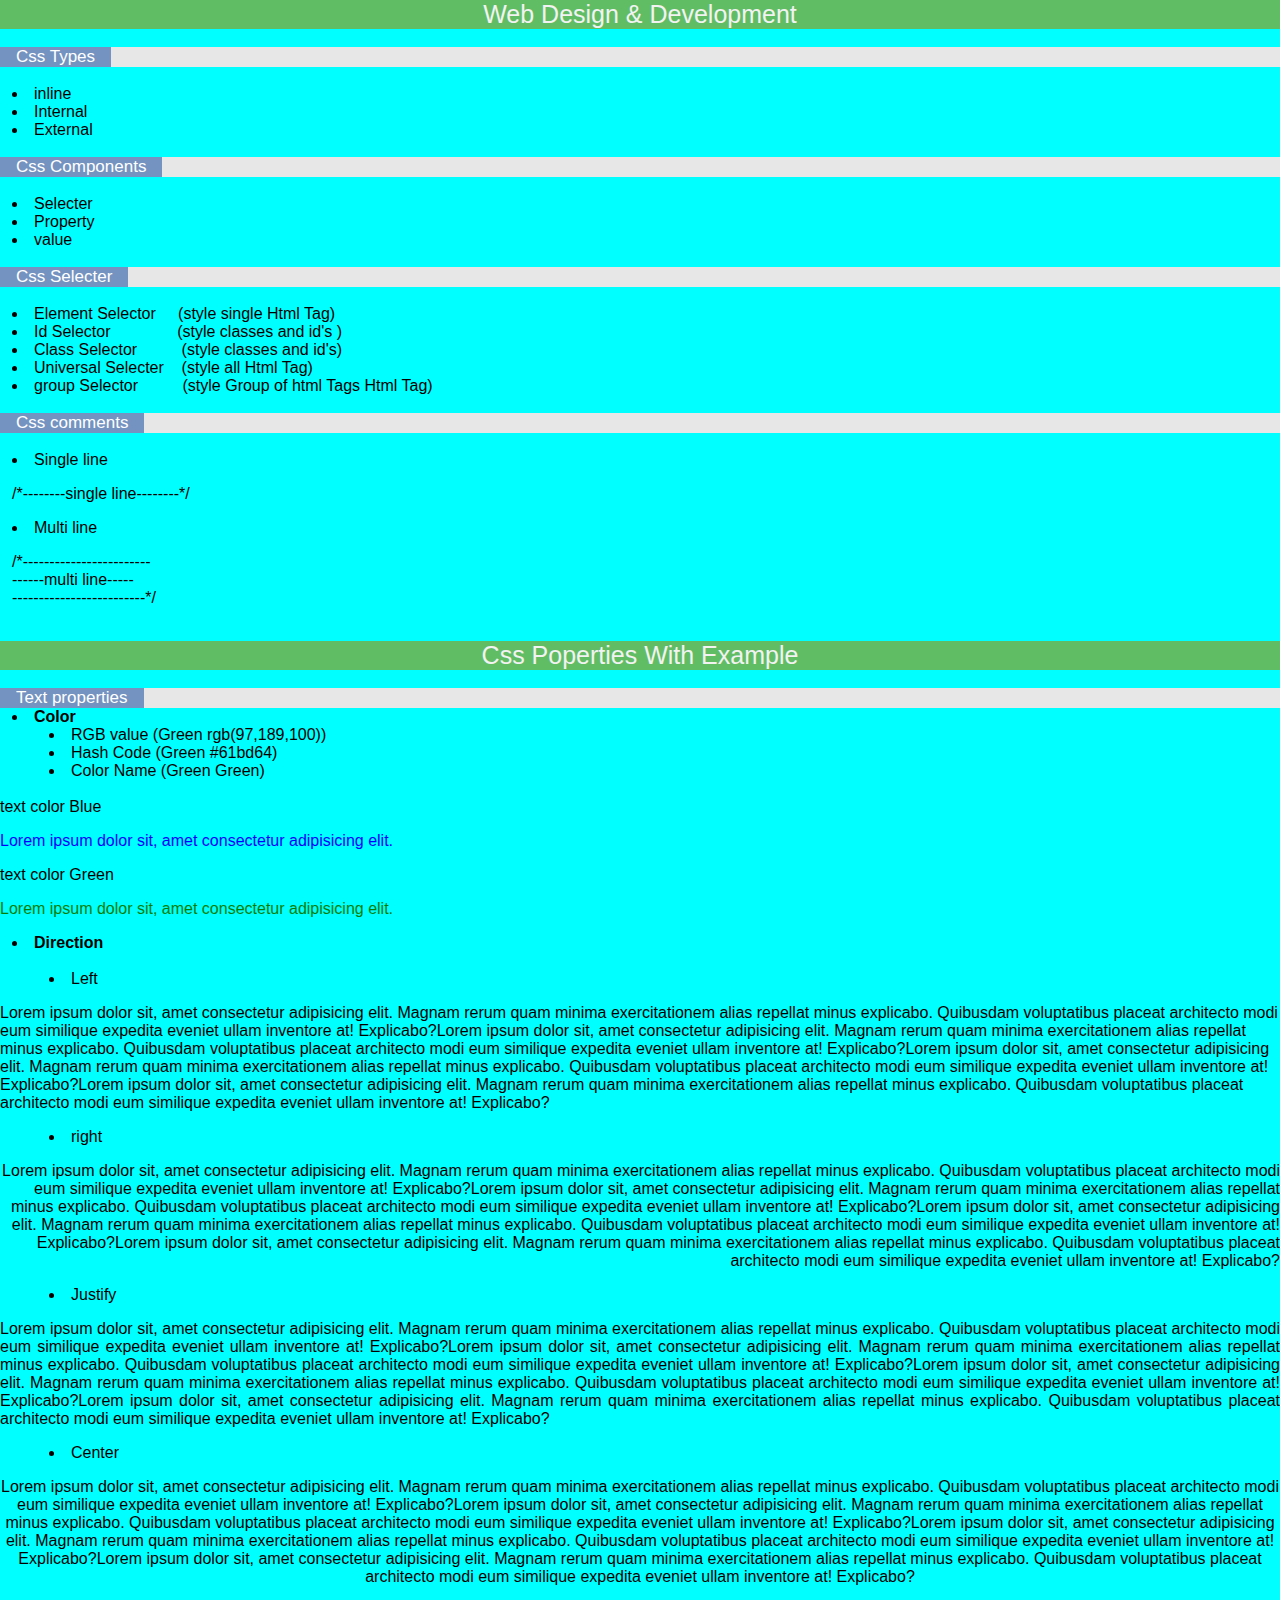
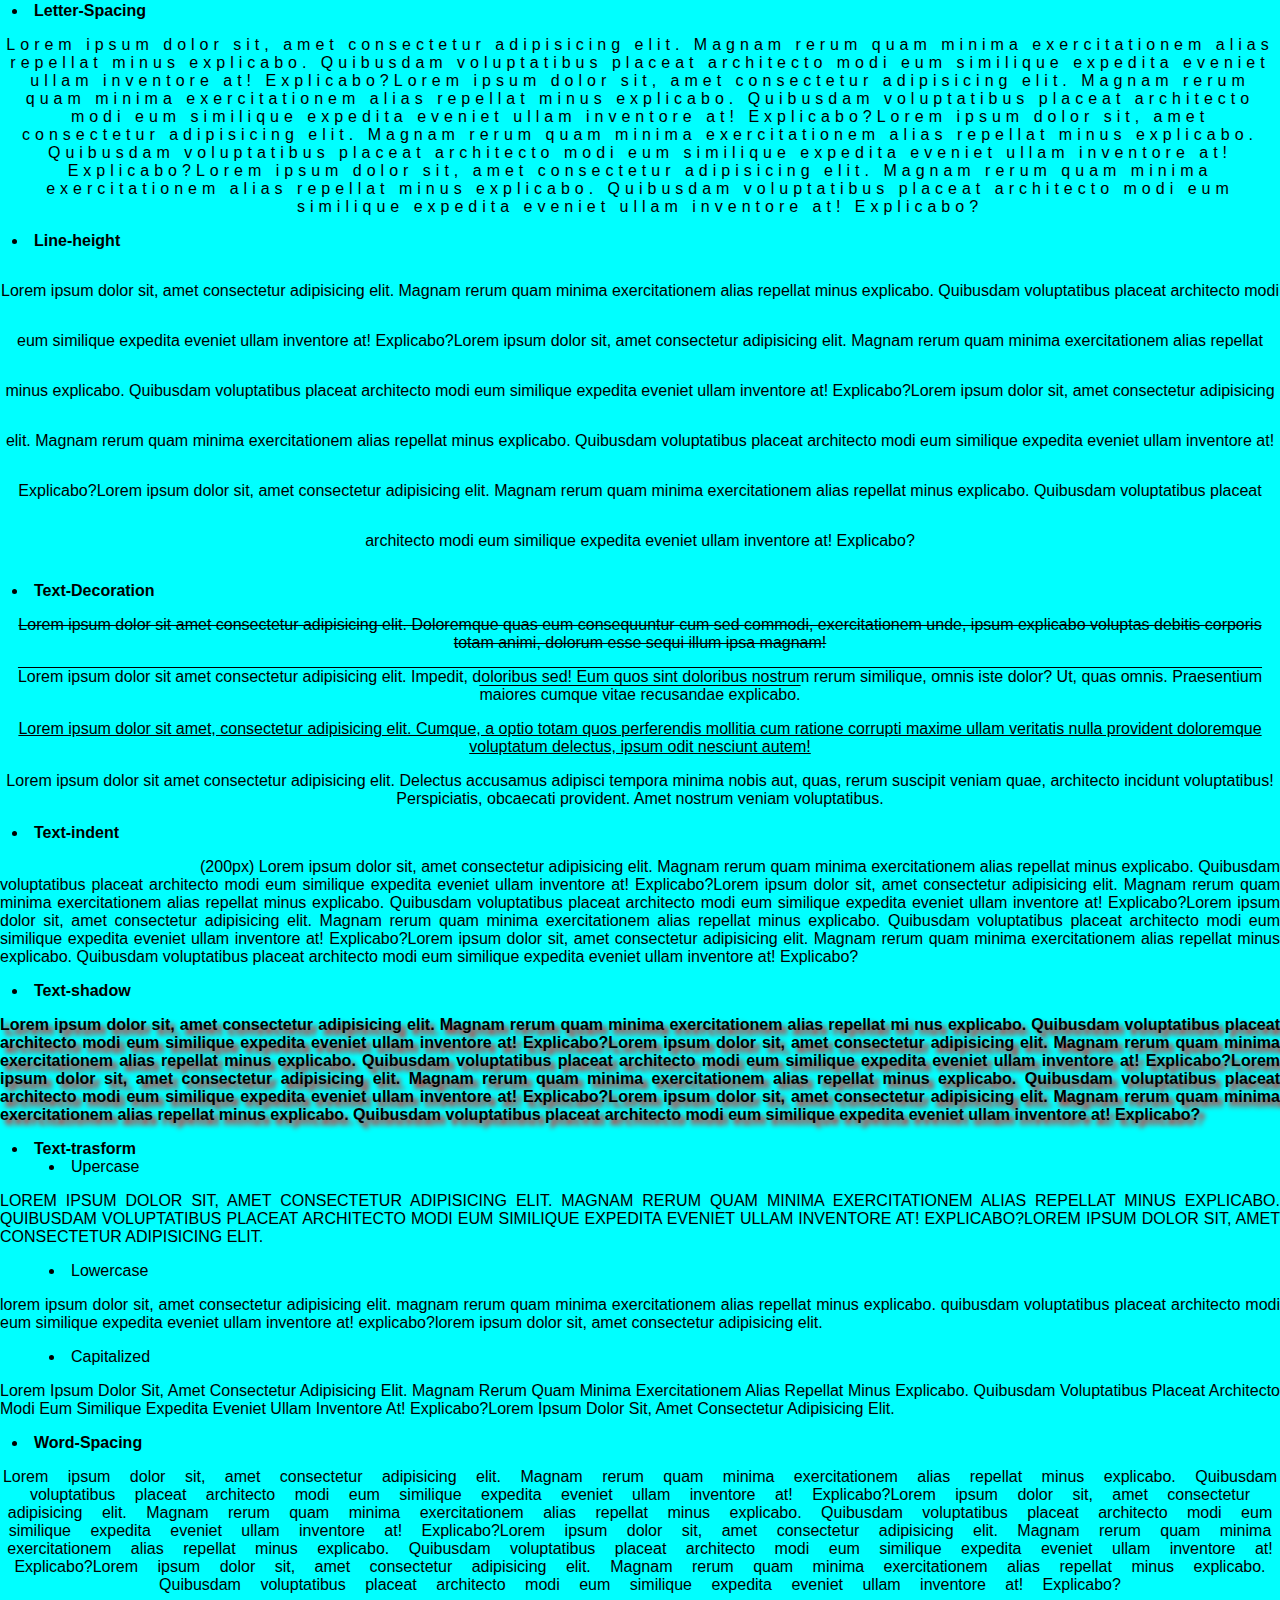
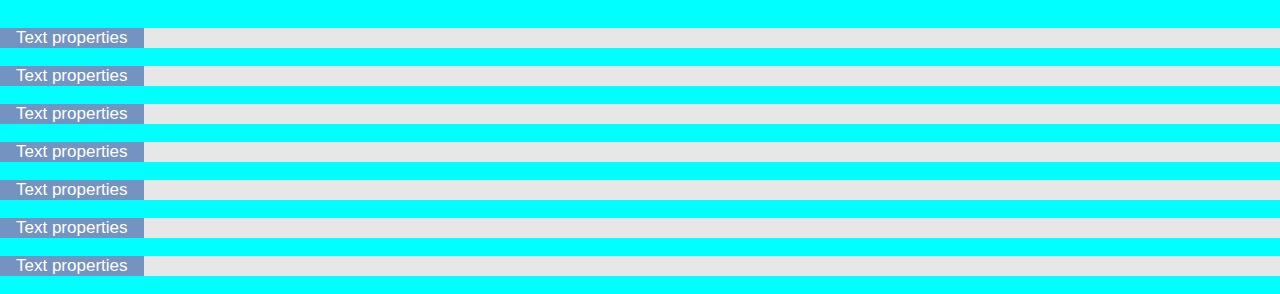
==== color-bg.html @ fbc2ab70 "Add files via upload" ====
<html>
    <head>
        <link rel="icon" href="a.png" />
    <title>GROUP 3</title>
    <link rel="stylesheet" href="style.css">
    </head>
    <body style="background-color: aqua;">
    
      <!------------------main menu  start------------------------->
      <center>
        <div class="menu">
            <a class="active" href="#">Web Design & Development</a>
          </div>
      </center>
      <br>
      <!----------------------main menu End------------------------>
    
     <!----Css Properties all----->
    <!--------->
    <div class="Example">
        <a class="active" href="#">Css Types</a>
      </div>
      <br>
      <li style="margin-left: 12px;">inline</li>
      <li style="margin-left: 12px;">Internal</li>
      <li style="margin-left: 12px;">External</li>
      <br>
    
     <!--------->
      <div class="Example">
        <a class="active" href="#">Css Components</a>
      </div>
      <br>
      <li style="margin-left: 12px;">Selecter</li>
      <li style="margin-left: 12px;">Property</li>
      <li style="margin-left: 12px;">value</li>
      <br>
      <!--------->
      <div class="Example">
        <a class="active" href="#">Css Selecter</a>
      
      </div>
      <br>
      <li style="margin-left: 12px;">Element Selector  &nbsp;&nbsp;&nbsp; (style single Html Tag)</li>
      <li style="margin-left: 12px;">Id Selector &nbsp;&nbsp;&nbsp; &nbsp;&nbsp;&nbsp;&nbsp;&nbsp;&nbsp;&nbsp;&nbsp;&nbsp;&nbsp;(style classes and id's )</li>
      <li style="margin-left: 12px;">Class Selector&nbsp;&nbsp;&nbsp;&nbsp;&nbsp;&nbsp;&nbsp;&nbsp;&nbsp; (style classes and id's)</li>
      <li style="margin-left: 12px;">Universal Selecter &nbsp;&nbsp;&nbsp;(style all Html Tag)</li>
      <li style="margin-left: 12px;">group Selector &nbsp;&nbsp;&nbsp;&nbsp;&nbsp;&nbsp;&nbsp;&nbsp;&nbsp;(style Group of html Tags Html Tag)</li>
    
      <br>
      <!--------->
      <div class="Example">
        <a class="active" href="">Css comments</a>
      </div>
      <br>
      <li style="margin-left: 12px;">Single line <p>/*--------single line--------*/</p> </li>
      <li style="margin-left: 12px;">Multi line <p>/*------------------------ <br>------multi line----- <br> -------------------------*/</p> </li>
      <br>
        <!------------------main menu  start------------------------->
        <center>
            <div class="menu">
                <a class="active" href="#">Css Poperties With Example</a>
              </div>
        </center>
          <br>
          <!----------------------main menu End------------------------>
      <!--------->
      <div class="Example">
        <a class="active" href="">Text properties</a>
      </div>
      <li style="margin-left: 12px;"><b>Color</b></li>
            <li style="margin-left: 49px;">RGB value   (Green  rgb(97,189,100))  </li>
            <li style="margin-left: 49px;">Hash Code  (Green #61bd64)</li>
            <li style="margin-left: 49px;">Color Name  (Green  Green)</li>
            <br>
            text color Blue<P style="color:blue;">Lorem ipsum dolor sit, amet consectetur adipisicing elit. </P>
            text color Green<P style="color: rgb(5, 126, 5);">Lorem ipsum dolor sit, amet consectetur adipisicing elit.</P>
      <li style="margin-left: 12px;"><b>Direction</b></li><br>
    
      <li style="margin-left: 49px;">Left</li>
      <P style="text-align: left;">Lorem ipsum dolor sit, amet consectetur adipisicing elit.
        Magnam rerum quam minima exercitationem alias repellat minus explicabo. Quibusdam 
        voluptatibus placeat architecto modi eum similique expedita eveniet ullam inventore
         at! Explicabo?Lorem ipsum dolor sit, amet consectetur adipisicing elit.
         Magnam rerum quam minima exercitationem alias repellat minus explicabo. Quibusdam 
         voluptatibus placeat architecto modi eum similique expedita eveniet ullam inventore
          at! Explicabo?Lorem ipsum dolor sit, amet consectetur adipisicing elit.
          Magnam rerum quam minima exercitationem alias repellat minus explicabo. Quibusdam 
          voluptatibus placeat architecto modi eum similique expedita eveniet ullam inventore
           at! Explicabo?Lorem ipsum dolor sit, amet consectetur adipisicing elit.
           Magnam rerum quam minima exercitationem alias repellat minus explicabo. Quibusdam 
           voluptatibus placeat architecto modi eum similique expedita eveniet ullam inventore
            at! Explicabo?</P>
    
      <li style="margin-left: 49px;">right</li>
      <P style="text-align: right;">Lorem ipsum dolor sit, amet consectetur adipisicing elit.
        Magnam rerum quam minima exercitationem alias repellat minus explicabo. Quibusdam 
        voluptatibus placeat architecto modi eum similique expedita eveniet ullam inventore
         at! Explicabo?Lorem ipsum dolor sit, amet consectetur adipisicing elit.
         Magnam rerum quam minima exercitationem alias repellat minus explicabo. Quibusdam 
         voluptatibus placeat architecto modi eum similique expedita eveniet ullam inventore
          at! Explicabo?Lorem ipsum dolor sit, amet consectetur adipisicing elit.
          Magnam rerum quam minima exercitationem alias repellat minus explicabo. Quibusdam 
          voluptatibus placeat architecto modi eum similique expedita eveniet ullam inventore
           at! Explicabo?Lorem ipsum dolor sit, amet consectetur adipisicing elit.
           Magnam rerum quam minima exercitationem alias repellat minus explicabo. Quibusdam 
           voluptatibus placeat architecto modi eum similique expedita eveniet ullam inventore
            at! Explicabo?</P>
      <li style="margin-left: 49px;">Justify</li>
      <P style="text-align: justify;">Lorem ipsum dolor sit, amet consectetur adipisicing elit.
        Magnam rerum quam minima exercitationem alias repellat minus explicabo. Quibusdam 
        voluptatibus placeat architecto modi eum similique expedita eveniet ullam inventore
         at! Explicabo?Lorem ipsum dolor sit, amet consectetur adipisicing elit.
         Magnam rerum quam minima exercitationem alias repellat minus explicabo. Quibusdam 
         voluptatibus placeat architecto modi eum similique expedita eveniet ullam inventore
          at! Explicabo?Lorem ipsum dolor sit, amet consectetur adipisicing elit.
          Magnam rerum quam minima exercitationem alias repellat minus explicabo. Quibusdam 
          voluptatibus placeat architecto modi eum similique expedita eveniet ullam inventore
           at! Explicabo?Lorem ipsum dolor sit, amet consectetur adipisicing elit.
           Magnam rerum quam minima exercitationem alias repellat minus explicabo. Quibusdam 
           voluptatibus placeat architecto modi eum similique expedita eveniet ullam inventore
            at! Explicabo?</P>
      <li style="margin-left: 49px;">Center</li>
      
      <P style="text-align: center;">Lorem ipsum dolor sit, amet consectetur adipisicing elit.
         Magnam rerum quam minima exercitationem alias repellat minus explicabo. Quibusdam 
         voluptatibus placeat architecto modi eum similique expedita eveniet ullam inventore
          at! Explicabo?Lorem ipsum dolor sit, amet consectetur adipisicing elit.
          Magnam rerum quam minima exercitationem alias repellat minus explicabo. Quibusdam 
          voluptatibus placeat architecto modi eum similique expedita eveniet ullam inventore
           at! Explicabo?Lorem ipsum dolor sit, amet consectetur adipisicing elit.
           Magnam rerum quam minima exercitationem alias repellat minus explicabo. Quibusdam 
           voluptatibus placeat architecto modi eum similique expedita eveniet ullam inventore
            at! Explicabo?Lorem ipsum dolor sit, amet consectetur adipisicing elit.
            Magnam rerum quam minima exercitationem alias repellat minus explicabo. Quibusdam 
            voluptatibus placeat architecto modi eum similique expedita eveniet ullam inventore
             at! Explicabo?</P>
    
    
      <li style="margin-left: 12px;"><b>Letter-Spacing</b></li>
      <P style="text-align: center;letter-spacing: 5px;">Lorem ipsum dolor sit, amet consectetur adipisicing elit.
        Magnam rerum quam minima exercitationem alias repellat minus explicabo. Quibusdam 
        voluptatibus placeat architecto modi eum similique expedita eveniet ullam inventore
         at! Explicabo?Lorem ipsum dolor sit, amet consectetur adipisicing elit.
         Magnam rerum quam minima exercitationem alias repellat minus explicabo. Quibusdam 
         voluptatibus placeat architecto modi eum similique expedita eveniet ullam inventore
          at! Explicabo?Lorem ipsum dolor sit, amet consectetur adipisicing elit.
          Magnam rerum quam minima exercitationem alias repellat minus explicabo. Quibusdam 
          voluptatibus placeat architecto modi eum similique expedita eveniet ullam inventore
           at! Explicabo?Lorem ipsum dolor sit, amet consectetur adipisicing elit.
           Magnam rerum quam minima exercitationem alias repellat minus explicabo. Quibusdam 
           voluptatibus placeat architecto modi eum similique expedita eveniet ullam inventore
            at! Explicabo?</P>
      <li style="margin-left: 12px;"><b>Line-height</b></li>
      <P style="text-align: center; line-height: 50px;">Lorem ipsum dolor sit, amet consectetur adipisicing elit.
        Magnam rerum quam minima exercitationem alias repellat minus explicabo. Quibusdam 
        voluptatibus placeat architecto modi eum similique expedita eveniet ullam inventore
         at! Explicabo?Lorem ipsum dolor sit, amet consectetur adipisicing elit.
         Magnam rerum quam minima exercitationem alias repellat minus explicabo. Quibusdam 
         voluptatibus placeat architecto modi eum similique expedita eveniet ullam inventore
          at! Explicabo?Lorem ipsum dolor sit, amet consectetur adipisicing elit.
          Magnam rerum quam minima exercitationem alias repellat minus explicabo. Quibusdam 
          voluptatibus placeat architecto modi eum similique expedita eveniet ullam inventore
           at! Explicabo?Lorem ipsum dolor sit, amet consectetur adipisicing elit.
           Magnam rerum quam minima exercitationem alias repellat minus explicabo. Quibusdam 
           voluptatibus placeat architecto modi eum similique expedita eveniet ullam inventore
            at! Explicabo?</P>
      <li style="margin-left: 12px;"><b>Text-Decoration</b></li>
      <P style="text-align: center; text-decoration: line-through;">Lorem ipsum dolor sit amet consectetur adipisicing elit. Doloremque quas eum consequuntur cum sed commodi, exercitationem unde, ipsum explicabo voluptas debitis corporis totam animi, dolorum esse sequi illum ipsa magnam!</P>
    
            <P style="text-align: center; text-decoration:overline">Lorem ipsum dolor sit amet consectetur adipisicing elit. Impedit, doloribus sed! Eum quos sint doloribus nostrum rerum similique, omnis iste dolor? Ut, quas omnis. Praesentium maiores cumque vitae recusandae explicabo.</P>
    
                    <P style="text-align: center; text-decoration: underline;">Lorem ipsum dolor sit amet, consectetur adipisicing elit. Cumque, a optio totam quos perferendis mollitia cum ratione corrupti maxime ullam veritatis nulla provident doloremque voluptatum delectus, ipsum odit nesciunt autem!</P>
    
                            <P style="text-align: center; text-decoration: none;">Lorem ipsum dolor sit amet consectetur adipisicing elit. Delectus accusamus adipisci tempora minima nobis aut, quas, rerum suscipit veniam quae, architecto incidunt voluptatibus! Perspiciatis, obcaecati provident. Amet nostrum veniam voluptatibus.</P>
      <li style="margin-left: 12px;"><b>Text-indent</b></li>
      <P style="text-align: justify; text-indent: 200px;">(200px) Lorem ipsum dolor sit, amet consectetur adipisicing elit.
        Magnam rerum quam minima exercitationem alias repellat minus explicabo. Quibusdam 
        voluptatibus placeat architecto modi eum similique expedita eveniet ullam inventore
         at! Explicabo?Lorem ipsum dolor sit, amet consectetur adipisicing elit.
         Magnam rerum quam minima exercitationem alias repellat minus explicabo. Quibusdam 
         voluptatibus placeat architecto modi eum similique expedita eveniet ullam inventore
          at! Explicabo?Lorem ipsum dolor sit, amet consectetur adipisicing elit.
          Magnam rerum quam minima exercitationem alias repellat minus explicabo. Quibusdam 
          voluptatibus placeat architecto modi eum similique expedita eveniet ullam inventore
           at! Explicabo?Lorem ipsum dolor sit, amet consectetur adipisicing elit.
           Magnam rerum quam minima exercitationem alias repellat minus explicabo. Quibusdam 
           voluptatibus placeat architecto modi eum similique expedita eveniet ullam inventore
            at! Explicabo?</P>
      <li style="margin-left: 12px;"><b>Text-shadow</b></li>
      <b><P style="text-align: justify; text-shadow: 5px 5px 5px red">Lorem ipsum dolor sit, amet consectetur adipisicing elit.
        Magnam rerum quam minima exercitationem alias repellat mi
        nus explicabo. Quibusdam 
        voluptatibus placeat architecto modi eum similique expedita eveniet ullam inventore
         at! Explicabo?Lorem ipsum dolor sit, amet consectetur adipisicing elit.
         Magnam rerum quam minima exercitationem alias repellat minus explicabo. Quibusdam 
         voluptatibus placeat architecto modi eum similique expedita eveniet ullam inventore
          at! Explicabo?Lorem ipsum dolor sit, amet consectetur adipisicing elit.
          Magnam rerum quam minima exercitationem alias repellat minus explicabo. Quibusdam 
          voluptatibus placeat architecto modi eum similique expedita eveniet ullam inventore
           at! Explicabo?Lorem ipsum dolor sit, amet consectetur adipisicing elit.
           Magnam rerum quam minima exercitationem alias repellat minus explicabo. Quibusdam 
           voluptatibus placeat architecto modi eum similique expedita eveniet ullam inventore
            at! Explicabo?</P></b>
      <li style="margin-left: 12px;"><b>Text-trasform</b></li>
      <li style="margin-left: 49px;">Upercase</li>
      <P style="text-align: justify;text-transform: uppercase;">Lorem ipsum dolor sit, amet consectetur adipisicing elit.
        Magnam rerum quam minima exercitationem alias repellat minus explicabo. Quibusdam 
        voluptatibus placeat architecto modi eum similique expedita eveniet ullam inventore
         at! Explicabo?Lorem ipsum dolor sit, amet consectetur adipisicing elit.</P>
         <li style="margin-left: 49px;">Lowercase</li>
         <P style="text-align: justify;text-transform: lowercase;">Lorem ipsum dolor sit, amet consectetur adipisicing elit.
            Magnam rerum quam minima exercitationem alias repellat minus explicabo. Quibusdam 
            voluptatibus placeat architecto modi eum similique expedita eveniet ullam inventore
             at! Explicabo?Lorem ipsum dolor sit, amet consectetur adipisicing elit.</P>
             <li style="margin-left: 49px;">Capitalized</li>
             <P style="text-align: justify;text-transform: capitalize;">Lorem ipsum dolor sit, amet consectetur adipisicing elit.
                Magnam rerum quam minima exercitationem alias repellat minus explicabo. Quibusdam 
                voluptatibus placeat architecto modi eum similique expedita eveniet ullam inventore
                 at! Explicabo?Lorem ipsum dolor sit, amet consectetur adipisicing elit.</P>
      <li style="margin-left: 12px;"><b>Word-Spacing</b></li>
      <P style="text-align: center;word-spacing: 15px;">Lorem ipsum dolor sit, amet consectetur adipisicing elit.
        Magnam rerum quam minima exercitationem alias repellat minus explicabo. Quibusdam 
        voluptatibus placeat architecto modi eum similique expedita eveniet ullam inventore
         at! Explicabo?Lorem ipsum dolor sit, amet consectetur adipisicing elit.
         Magnam rerum quam minima exercitationem alias repellat minus explicabo. Quibusdam 
         voluptatibus placeat architecto modi eum similique expedita eveniet ullam inventore
          at! Explicabo?Lorem ipsum dolor sit, amet consectetur adipisicing elit.
          Magnam rerum quam minima exercitationem alias repellat minus explicabo. Quibusdam 
          voluptatibus placeat architecto modi eum similique expedita eveniet ullam inventore
           at! Explicabo?Lorem ipsum dolor sit, amet consectetur adipisicing elit.
           Magnam rerum quam minima exercitationem alias repellat minus explicabo. Quibusdam 
           voluptatibus placeat architecto modi eum similique expedita eveniet ullam inventore
            at! Explicabo?</P>
      <br>
      <!--------->
    
      <!--------->
      <div class="Example">
        <a class="active" href="">Text properties</a>
      </div>
      <br>
      <!--------->
    
      <!--------->
      <div class="Example">
        <a class="active" href="">Text properties</a>
      </div>
      <br>
      <!--------->
    
      <!--------->
      <div class="Example">
        <a class="active" href="">Text properties</a>
      </div>
      <br>
      <!--------->
    
      <!--------->
      <div class="Example">
        <a class="active" href="">Text properties</a>
      </div>
      <br>
      <!--------->
    
    
      <!--------->
      <div class="Example">
        <a class="active" href="">Text properties</a>
      </div>
      <br>
      <!--------->
    
      <!--------->
      <div class="Example">
        <a class="active" href="">Text properties</a>
      </div>
      <br>
      <!--------->
    
      <!--------->
      <div class="Example">
        <a class="active" href="">Text properties</a>
      </div>
      <br>
      <!--------->
    </body>
    </html>
---- style.css ----
body {
  margin: 0;
  font-family: Arial, Helvetica, sans-serif;
}

.Example {
  overflow: hidden;
  background-color: rgb(231, 231, 231);
}

.Example a {
  color: #080808;
  text-align: center;
  padding: 14px 16px;
  text-decoration: none;
  font-size: 17px;
}



.Example a.active {
  background-color: #7493c0;
  color: white;
}

.menu {
  background-color: #61bd64;
}
.menu a {

  color: #f2f2f2;
  text-align: center;
  padding: 14px 20px;
  text-decoration: none;
  font-size: 25px;
}
/*----------------*/
/*----------------*/
/*----------------*/
/*----------------*/
/*----------------*/
/*----------------*/
/*----------------*/
/*----------------*/
/*----------------*/
/*----------------*/
/*----------------*/


/*----------------*/


/*----------------*/
/*----------------*/
/*----------------*/
/*----------------*/
/*----------------*/
/*----------------*/
/*----------------*/
/*----------------*/
/*----------------*/
/*----------------*/
/*----------------*/
/*----------------*/
/*----------------*/
/*----------------*/
/*----------------*/
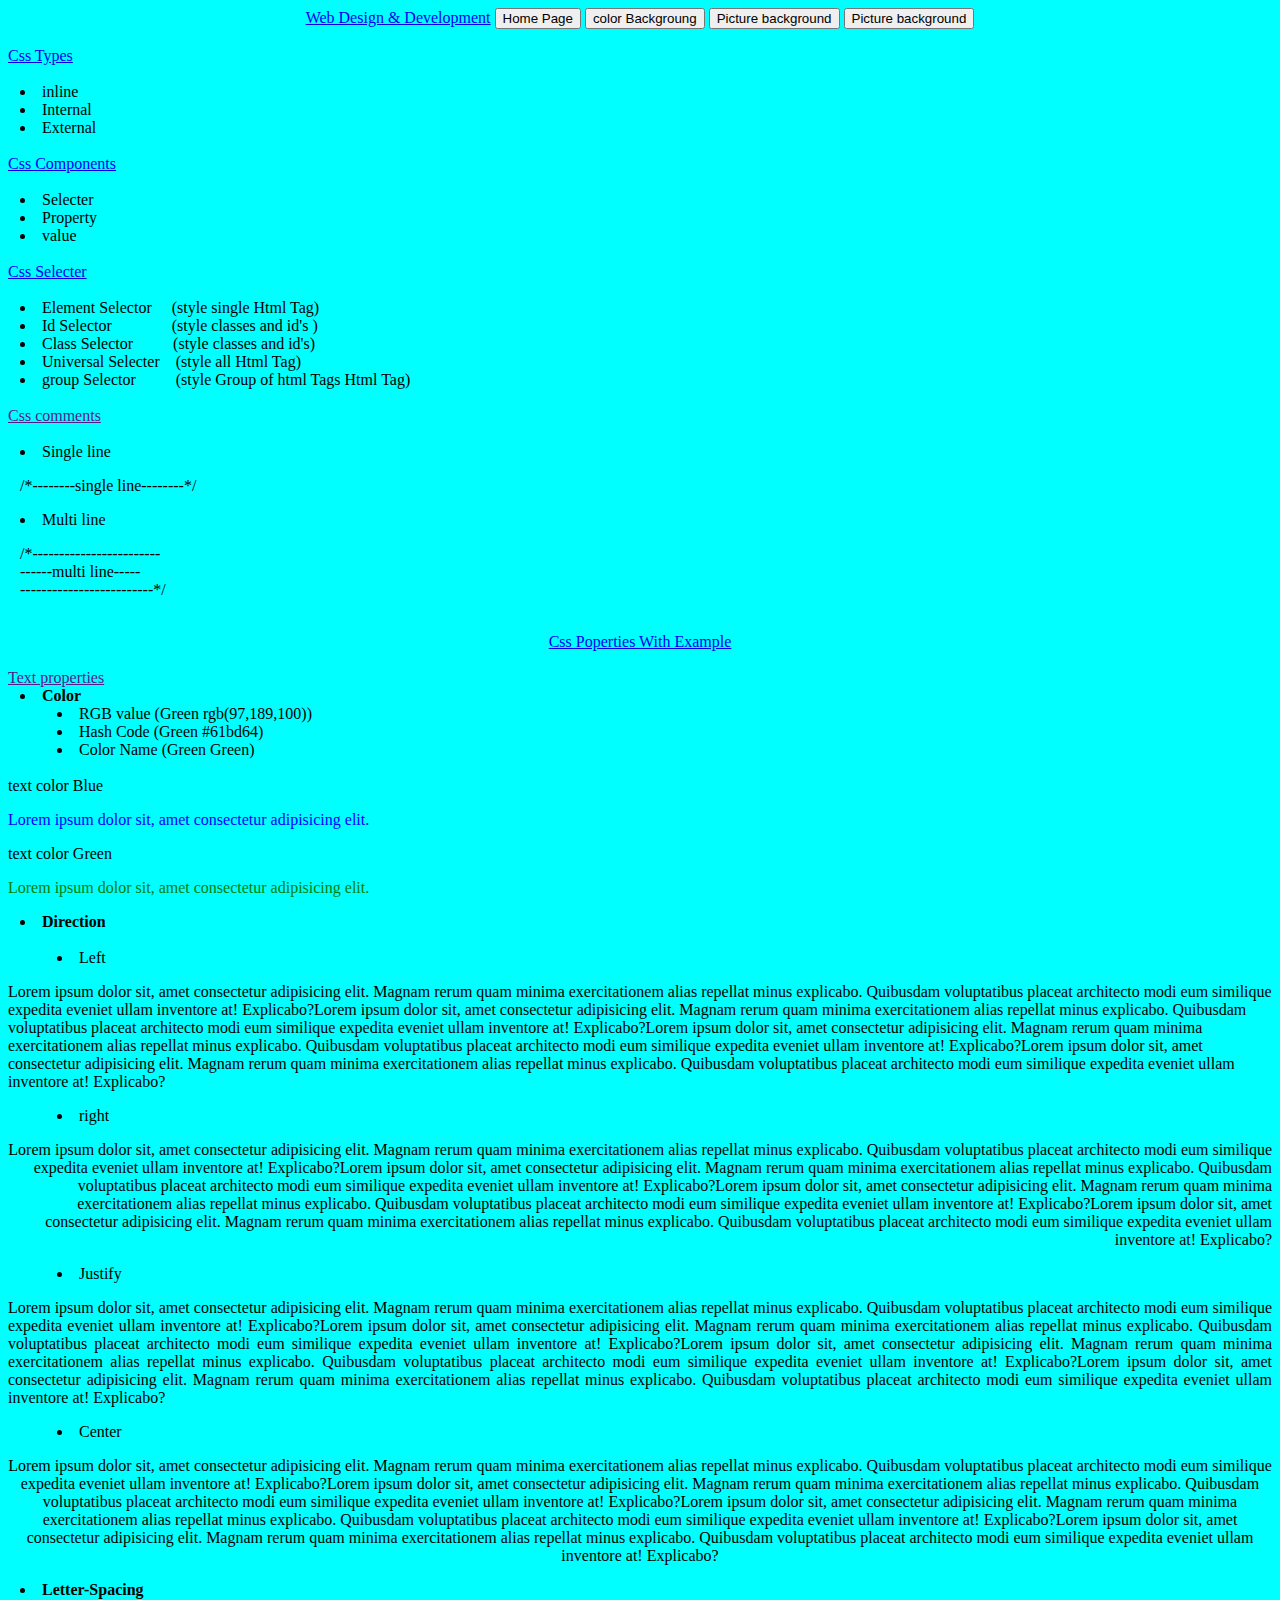
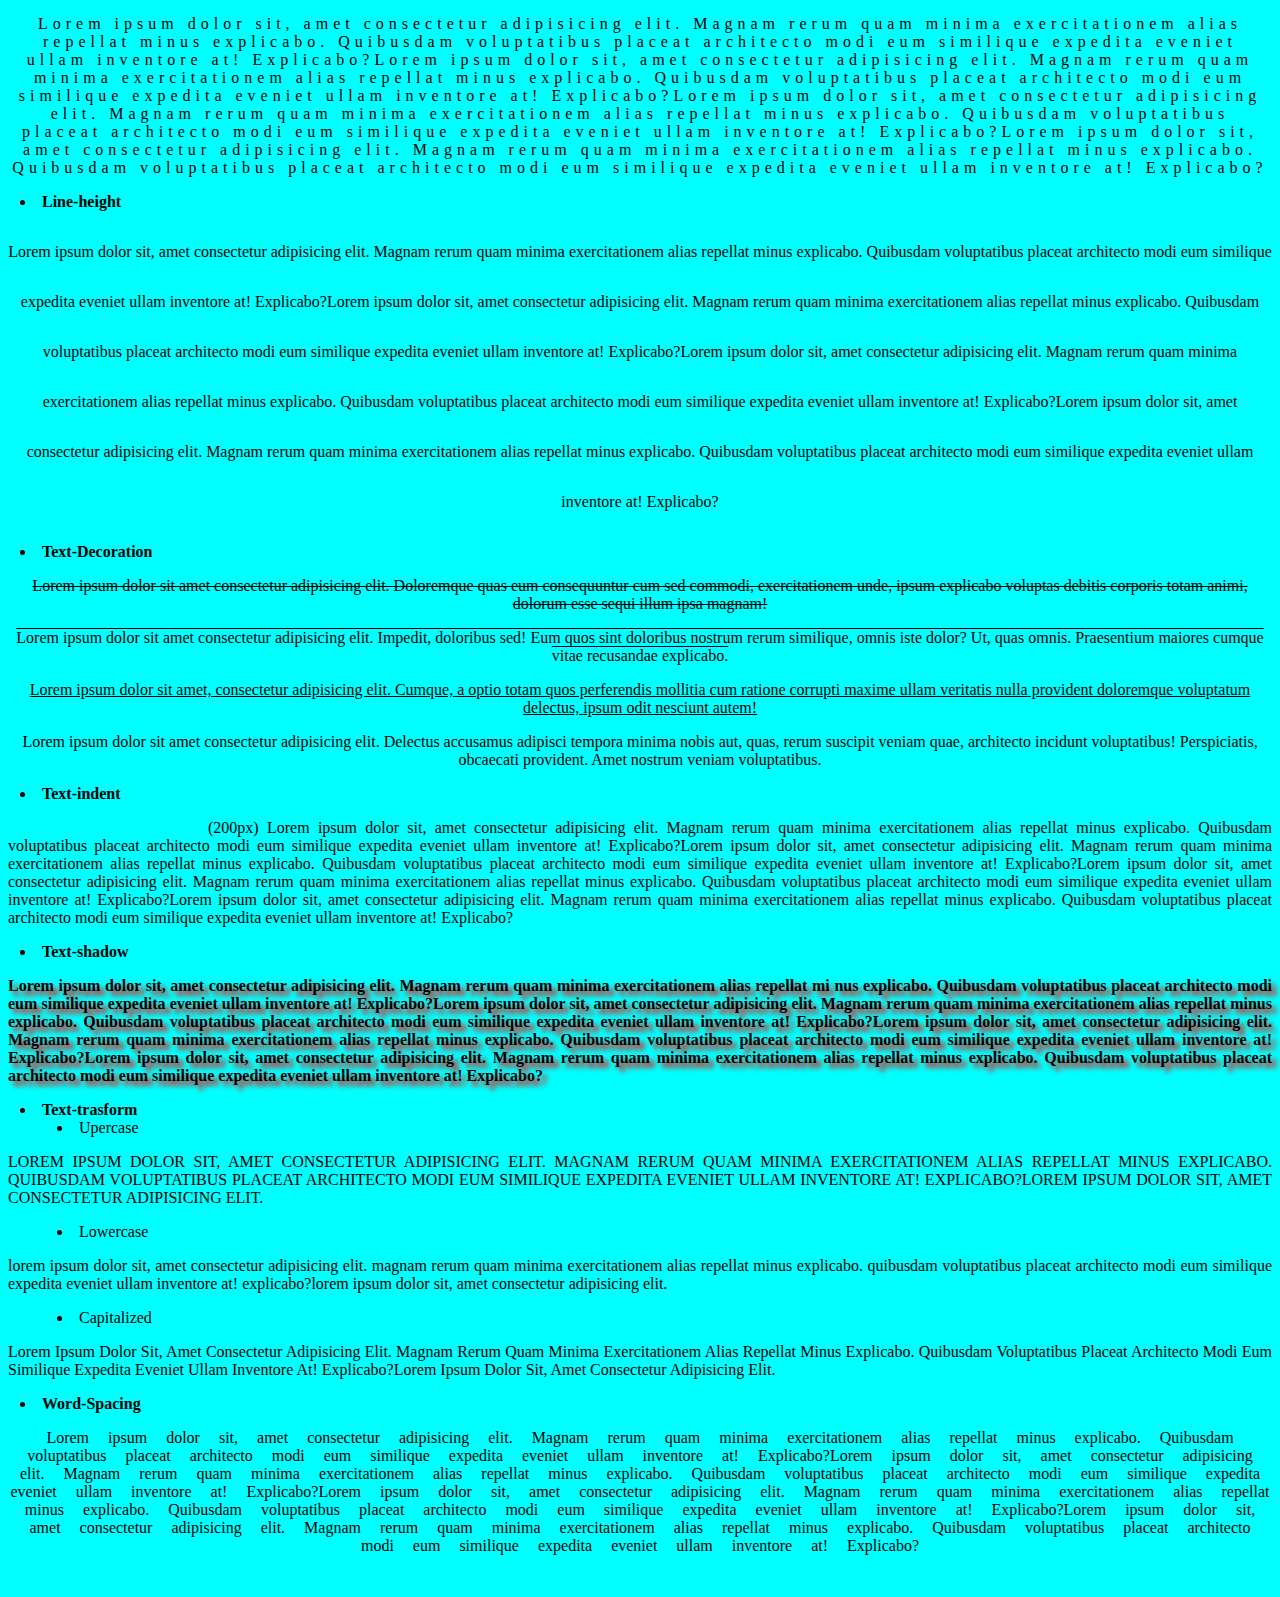
==== commit a676d30c: "Add files via upload" ====
--- a/color-bg.html
+++ b/color-bg.html
@@ -11,6 +11,11 @@
       <center>
         <div class="menu">
             <a class="active" href="#">Web Design & Development</a>
+            <button onclick="document.location='index.html'">Home Page</button>
+            <button onclick="document.location='color-bg.html'">color Backgroung</button>
+            <button onclick="document.location='pic-bg.html'">Picture background</button>
+            <button onclick="document.location='pic-bgrepeat.html'">Picture background</button>
+    
           </div>
       </center>
       <br>
@@ -236,55 +241,7 @@
       <br>
       <!--------->
     
-      <!--------->
-      <div class="Example">
-        <a class="active" href="">Text properties</a>
-      </div>
-      <br>
-      <!--------->
-    
-      <!--------->
-      <div class="Example">
-        <a class="active" href="">Text properties</a>
-      </div>
-      <br>
-      <!--------->
-    
-      <!--------->
-      <div class="Example">
-        <a class="active" href="">Text properties</a>
-      </div>
-      <br>
-      <!--------->
-    
-      <!--------->
-      <div class="Example">
-        <a class="active" href="">Text properties</a>
-      </div>
-      <br>
-      <!--------->
-    
-    
-      <!--------->
-      <div class="Example">
-        <a class="active" href="">Text properties</a>
-      </div>
-      <br>
-      <!--------->
-    
-      <!--------->
-      <div class="Example">
-        <a class="active" href="">Text properties</a>
-      </div>
-      <br>
-      <!--------->
-    
-      <!--------->
-      <div class="Example">
-        <a class="active" href="">Text properties</a>
-      </div>
-      <br>
-      <!--------->
+         <!--------->
     </body>
     </html>
     